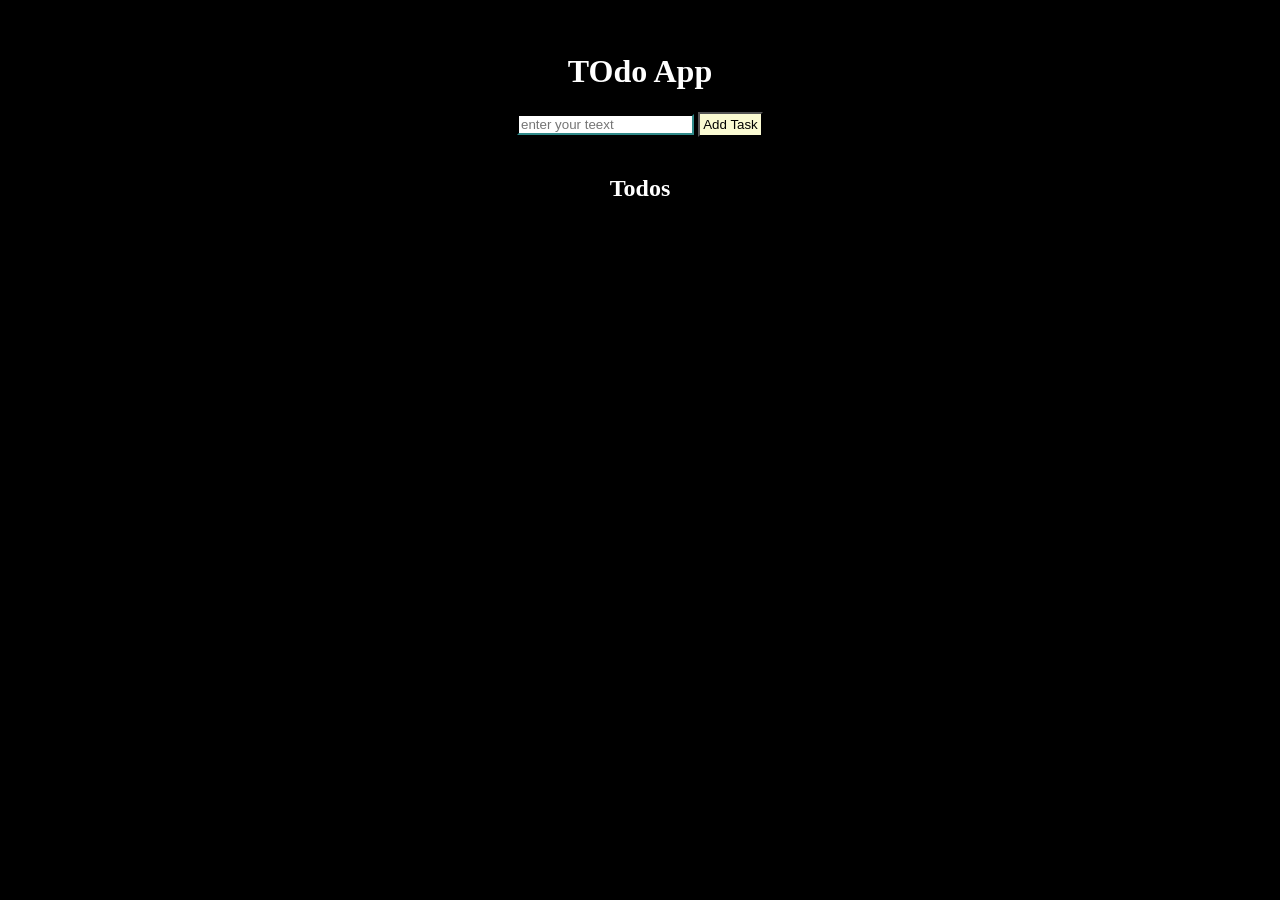
==== index.html @ b0ae6cdd "DAY-1 TODO APP" ====
<!DOCTYPE html>
<html lang="en">
<head>
    <meta charset="UTF-8">
    <meta name="viewport" content="width=device-width, initial-scale=1.0">
    <title>todo</title>
    <link rel="stylesheet" href="style.css">
</head>
<body>
   
    <div class="container">
        <!-- <div clas="childContainer"> -->
         <H1>TOdo App</H1>
         <br>
        <input class="inpbtn"  type="text"placeholder="enter your teext ">

        <button class="add-btn">Add Task</button>

        <br>
        <br>
        <h2>Todos</h2>
<div>

      <ul>
        
    
    
    </ul>
</div>
      
    
    
    </ul>

    </div>
      <!-- </div> -->
    <script src="script.js"></script>
</body>
</html>
---- style.css ----
body{
    background-color: black;
    padding: 0.5rem;
}



button{
     
    background-color:lightgoldenrodyellow;
    font-style: normal;
    color:black;
    padding: 0.2rem;

     
   
}

li{
   
    padding:  1rem;
    margin: 1rem;
    color:white;
   



    

    
}
.container{
    max-width:37rem;
    margin:0 auto;
    /* background-color: black; */
    padding: 1rem; 
    width:100%;
    text-align: center;
    
}

h1{
color: white; 
   display:inline-block
}
h2{
color:white
}
input{
    border-color: rgb(19, 54, 54);
    flex:1;
}

.todo-item{
    display:flex;
    justify-content: center;
    gap:0.5rem;
flex-wrap: wrap;
}
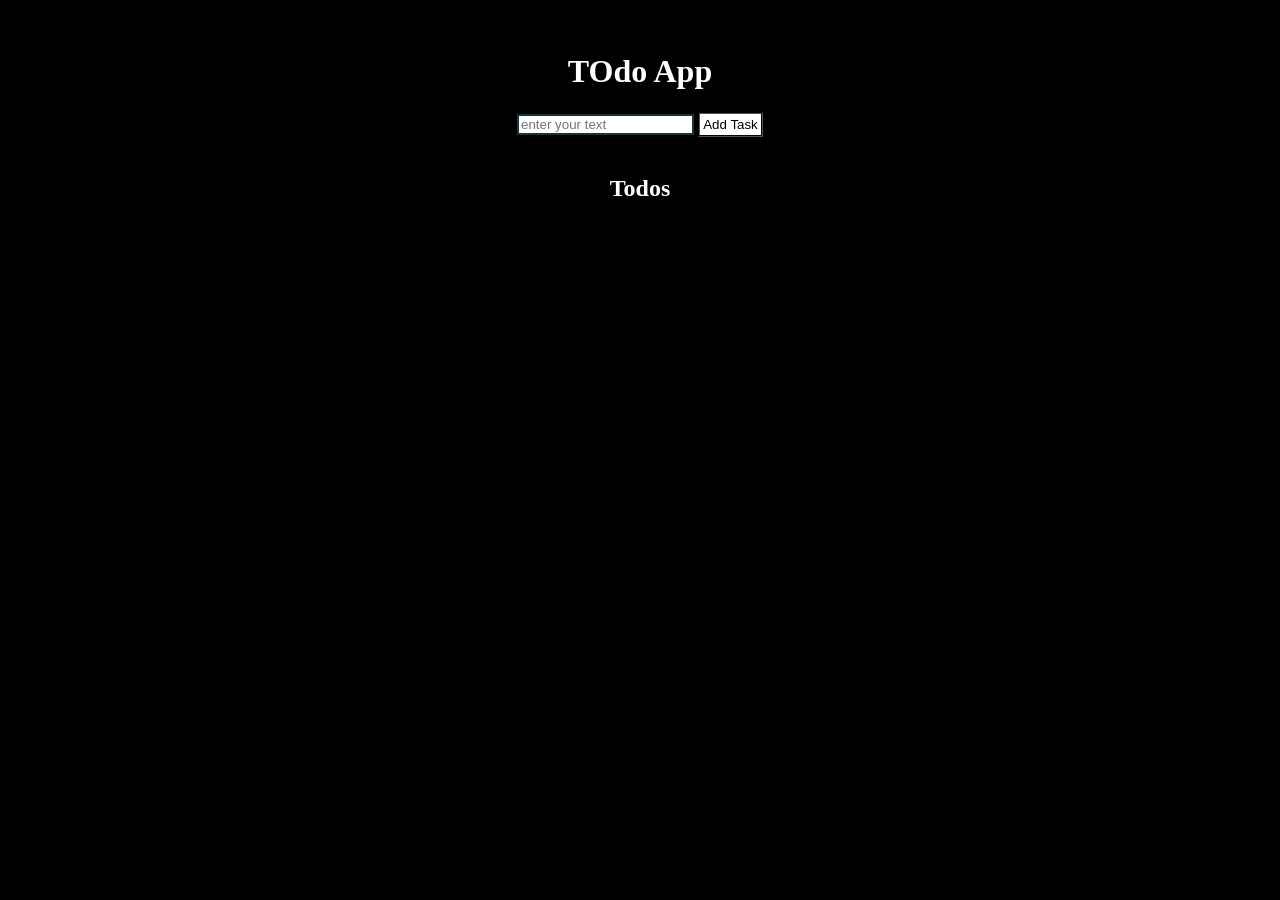
==== commit 4884f9fe: "updated code" ====
--- a/index.html
+++ b/index.html
@@ -12,7 +12,7 @@
         <!-- <div clas="childContainer"> -->
          <H1>TOdo App</H1>
          <br>
-        <input class="inpbtn"  type="text"placeholder="enter your teext ">
+        <input class="inpbtn"  type="text"placeholder="enter your text ">
 
         <button class="add-btn">Add Task</button>
 
--- a/style.css
+++ b/style.css
@@ -7,10 +7,11 @@
 
 button{
      
-    background-color:lightgoldenrodyellow;
+    background-color:rgb(255, 255, 254);
     font-style: normal;
     color:black;
     padding: 0.2rem;
+    border-style:groove;
 
      
    
@@ -18,16 +19,11 @@
 
 li{
    
-    padding:  1rem;
-    margin: 1rem;
-    color:white;
+    padding:  0.5rem;
+    /* margin: 1rem; */
+    color:black;
    
-
-
-
-    
-
-    
+   
 }
 .container{
     max-width:37rem;
@@ -49,12 +45,25 @@
 input{
     border-color: rgb(19, 54, 54);
     flex:1;
+    border-style: double;
 }
 
 .todo-item{
     display:flex;
     justify-content: center;
-    gap:0.5rem;
-flex-wrap: wrap;
+    gap:0.3rem;
+    flex-wrap: wrap;
+
 }
 
+.done{
+    text-decoration: line-through;
+    color:brown;
+}
+
+ul{
+    background-color: #f0f0f0;
+}
+
+
+
